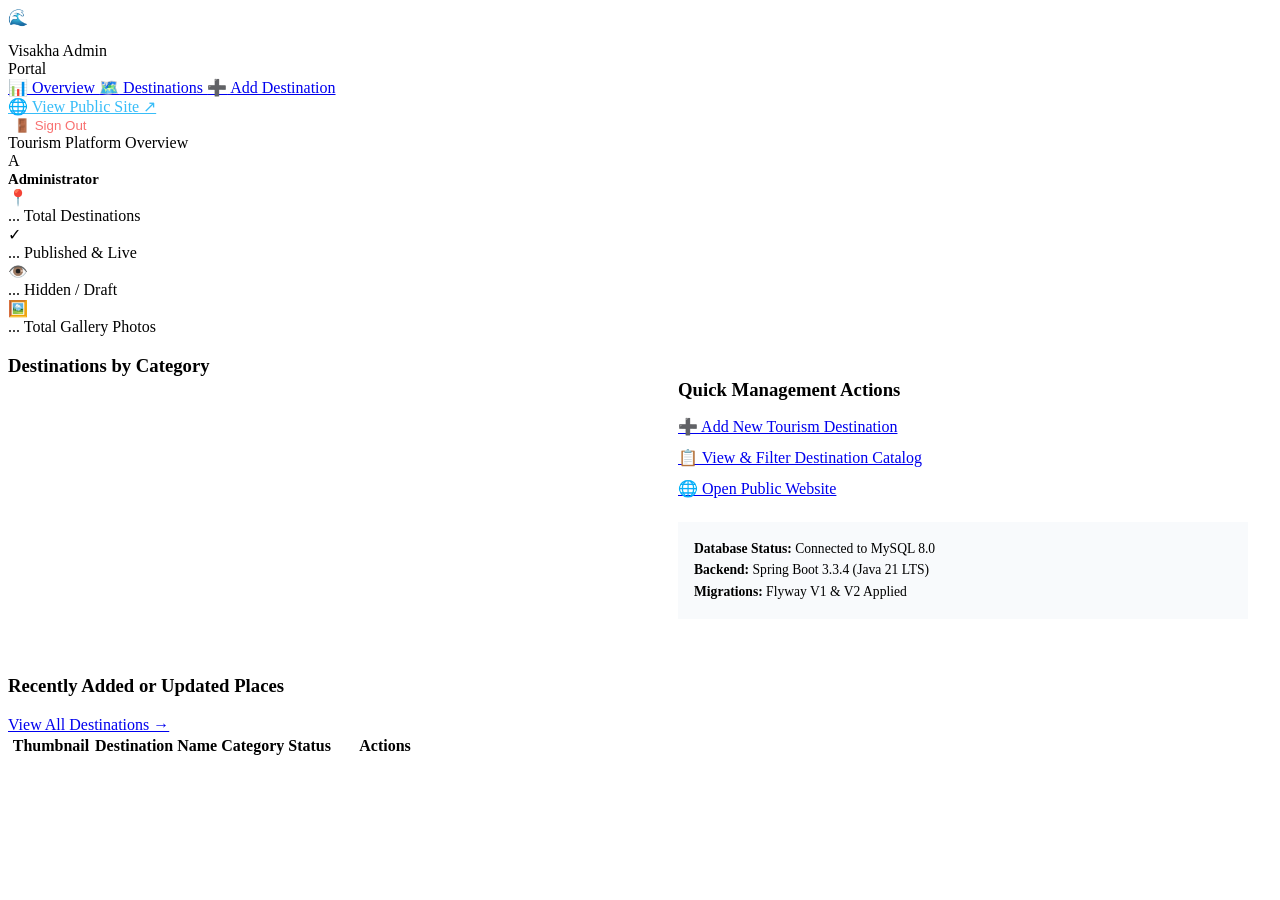
==== frontend/admin-dashboard.html @ cf16319c "feat: complete Visakha Tourism full-stack web application" ====
<!DOCTYPE html>
<html lang="en">
<head>
  <meta charset="UTF-8">
  <meta name="viewport" content="width=device-width, initial-scale=1.0">
  <title>Admin Dashboard - Visakha Tourism</title>
  <link rel="stylesheet" href="/css/styles.css">
  <link rel="stylesheet" href="/css/admin.css">
</head>
<body>

  <div class="admin-layout">
    <!-- Admin Sidebar -->
    <aside class="admin-sidebar">
      <div class="admin-sidebar-header">
        <div class="brand-icon" style="width:34px; height:34px; font-size:1rem;">🌊</div>
        <div class="admin-sidebar-logo">Visakha Admin</div>
        <span class="admin-sidebar-badge">Portal</span>
      </div>

      <nav class="admin-nav">
        <a href="/admin-dashboard.html" class="admin-nav-item active">
          <span>📊</span> Overview
        </a>
        <a href="/admin-destinations.html" class="admin-nav-item">
          <span>🗺️</span> Destinations
        </a>
        <a href="/admin-destination-form.html" class="admin-nav-item">
          <span>➕</span> Add Destination
        </a>
      </nav>

      <div class="admin-sidebar-footer">
        <a href="/index.html" target="_blank" class="admin-nav-item" style="color:#38bdf8;">
          <span>🌐</span> View Public Site ↗
        </a>
        <button id="admin-logout-btn" class="admin-nav-item" style="background:transparent; border:none; cursor:pointer; color:#f87171; text-align:left; width:100%;">
          <span>🚪</span> Sign Out
        </button>
      </div>
    </aside>

    <!-- Admin Main -->
    <main class="admin-main">
      <!-- Topbar -->
      <header class="admin-topbar">
        <div class="admin-breadcrumb">Tourism Platform Overview</div>
        <div class="admin-user-pill">
          <div class="admin-avatar">A</div>
          <span id="admin-user-name" style="font-weight:700; font-size:0.92rem;">Administrator</span>
        </div>
      </header>

      <!-- Dashboard Content -->
      <div class="admin-content">
        <!-- Stats Grid (Real metrics from MySQL) -->
        <div class="stats-grid">
          <div class="stat-card">
            <div class="stat-icon stat-icon-blue">📍</div>
            <div class="stat-info">
              <span id="stat-total-dest" class="stat-value">...</span>
              <span class="stat-label">Total Destinations</span>
            </div>
          </div>

          <div class="stat-card">
            <div class="stat-icon stat-icon-green">✓</div>
            <div class="stat-info">
              <span id="stat-published-dest" class="stat-value">...</span>
              <span class="stat-label">Published & Live</span>
            </div>
          </div>

          <div class="stat-card">
            <div class="stat-icon stat-icon-amber">👁️</div>
            <div class="stat-info">
              <span id="stat-unpublished-dest" class="stat-value">...</span>
              <span class="stat-label">Hidden / Draft</span>
            </div>
          </div>

          <div class="stat-card">
            <div class="stat-icon stat-icon-purple">🖼️</div>
            <div class="stat-info">
              <span id="stat-total-photos" class="stat-value">...</span>
              <span class="stat-label">Total Gallery Photos</span>
            </div>
          </div>
        </div>

        <!-- Two Column Grid for Category Breakdown and Quick Actions -->
        <div style="display:grid; grid-template-columns: 1fr 1fr; gap: 28px; margin-bottom: 32px;">
          <!-- Category Breakdown Card -->
          <div class="data-card">
            <div class="data-card-header">
              <h3 class="data-card-title">Destinations by Category</h3>
            </div>
            <div id="category-distribution-container" class="category-bars">
              <!-- Injected by admin.js -->
              <div class="text-center" style="padding:20px;"><span class="spinner spinner-primary"></span></div>
            </div>
          </div>

          <!-- Quick Actions & System Info Card -->
          <div class="data-card" style="padding: 24px;">
            <h3 class="data-card-title" style="margin-bottom: 16px;">Quick Management Actions</h3>
            <div style="display:flex; flex-direction:column; gap:12px;">
              <a href="/admin-destination-form.html" class="btn btn-primary" style="justify-content:flex-start;">
                <span>➕</span> Add New Tourism Destination
              </a>
              <a href="/admin-destinations.html" class="btn btn-outline" style="justify-content:flex-start;">
                <span>📋</span> View & Filter Destination Catalog
              </a>
              <a href="/destinations.html" target="_blank" class="btn btn-outline" style="justify-content:flex-start;">
                <span>🌐</span> Open Public Website
              </a>
            </div>

            <div style="margin-top:24px; padding:16px; background:#f8fafc; border-radius:var(--radius-md); border:1px solid var(--border-color); font-size:0.85rem; color:var(--text-muted); line-height:1.6;">
              <strong style="color:var(--text-main);">Database Status:</strong> Connected to MySQL 8.0<br>
              <strong style="color:var(--text-main);">Backend:</strong> Spring Boot 3.3.4 (Java 21 LTS)<br>
              <strong style="color:var(--text-main);">Migrations:</strong> Flyway V1 & V2 Applied
            </div>
          </div>
        </div>

        <!-- Recent Destinations Table -->
        <div class="data-card">
          <div class="data-card-header">
            <h3 class="data-card-title">Recently Added or Updated Places</h3>
            <a href="/admin-destinations.html" class="btn btn-sm btn-outline">View All Destinations →</a>
          </div>

          <div class="table-responsive">
            <table class="admin-table">
              <thead>
                <tr>
                  <th style="width: 80px;">Thumbnail</th>
                  <th>Destination Name</th>
                  <th>Category</th>
                  <th>Status</th>
                  <th style="width: 100px;">Actions</th>
                </tr>
              </thead>
              <tbody id="recent-destinations-tbody">
                <!-- Injected by admin.js -->
                <tr><td colspan="5" style="text-align:center; padding:30px;"><span class="spinner spinner-primary"></span></td></tr>
              </tbody>
            </table>
          </div>
        </div>
      </div>
    </main>
  </div>

  <script type="module" src="/js/admin.js"></script>
</body>
</html>
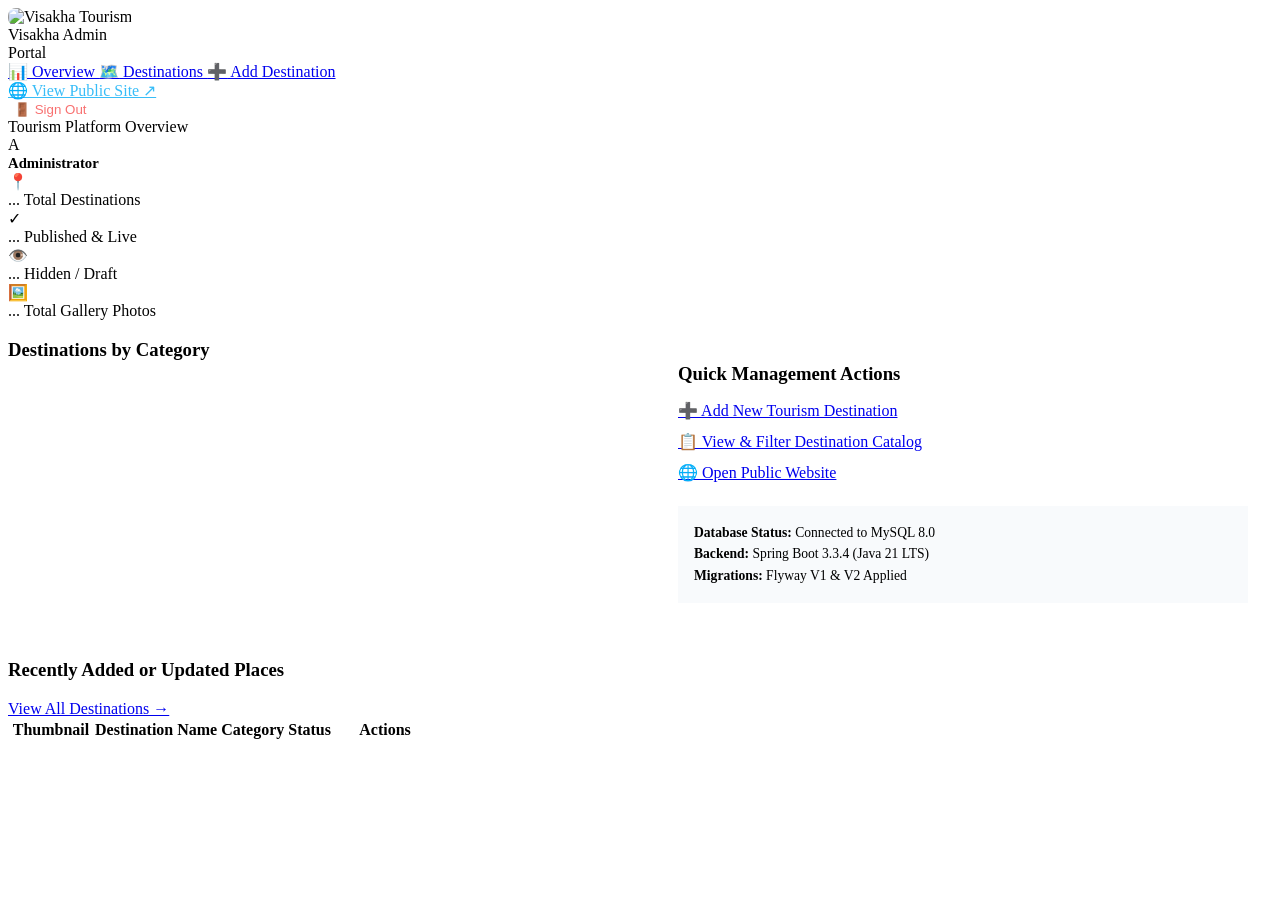
==== commit 176c7261: "feat: login-gated destination details and tour packages, Google Sign-In, category fallback, and logo" ====
--- a/frontend/admin-dashboard.html
+++ b/frontend/admin-dashboard.html
@@ -1,6 +1,18 @@
-<!DOCTYPE html>
+﻿<!DOCTYPE html>
 <html lang="en">
 <head>
+  <link rel="icon" type="image/svg+xml" href="/favicon.svg">
+  <link rel="icon" type="image/png" sizes="192x192" href="/favicon.png">
+  <link rel="icon" type="image/x-icon" href="/favicon.ico">
+  <link rel="apple-touch-icon" href="/apple-touch-icon.png">
+  <link rel="manifest" href="/manifest.json">
+  <meta name="theme-color" content="#0284c7">
+  <meta property="og:site_name" content="Visakha Tourism">
+  <meta property="og:image" content="https://visakhatourism.in/images/logo.png">
+  <meta property="og:image:width" content="512">
+  <meta property="og:image:height" content="512">
+  <meta name="twitter:card" content="summary">
+  <meta name="twitter:image" content="https://visakhatourism.in/images/logo.png">
   <meta charset="UTF-8">
   <meta name="viewport" content="width=device-width, initial-scale=1.0">
   <title>Admin Dashboard - Visakha Tourism</title>
@@ -13,7 +25,7 @@
     <!-- Admin Sidebar -->
     <aside class="admin-sidebar">
       <div class="admin-sidebar-header">
-        <div class="brand-icon" style="width:34px; height:34px; font-size:1rem;">🌊</div>
+        <img src="/images/logo.svg" alt="Visakha Tourism" style="width:34px; height:34px; border-radius:8px;">
         <div class="admin-sidebar-logo">Visakha Admin</div>
         <span class="admin-sidebar-badge">Portal</span>
       </div>
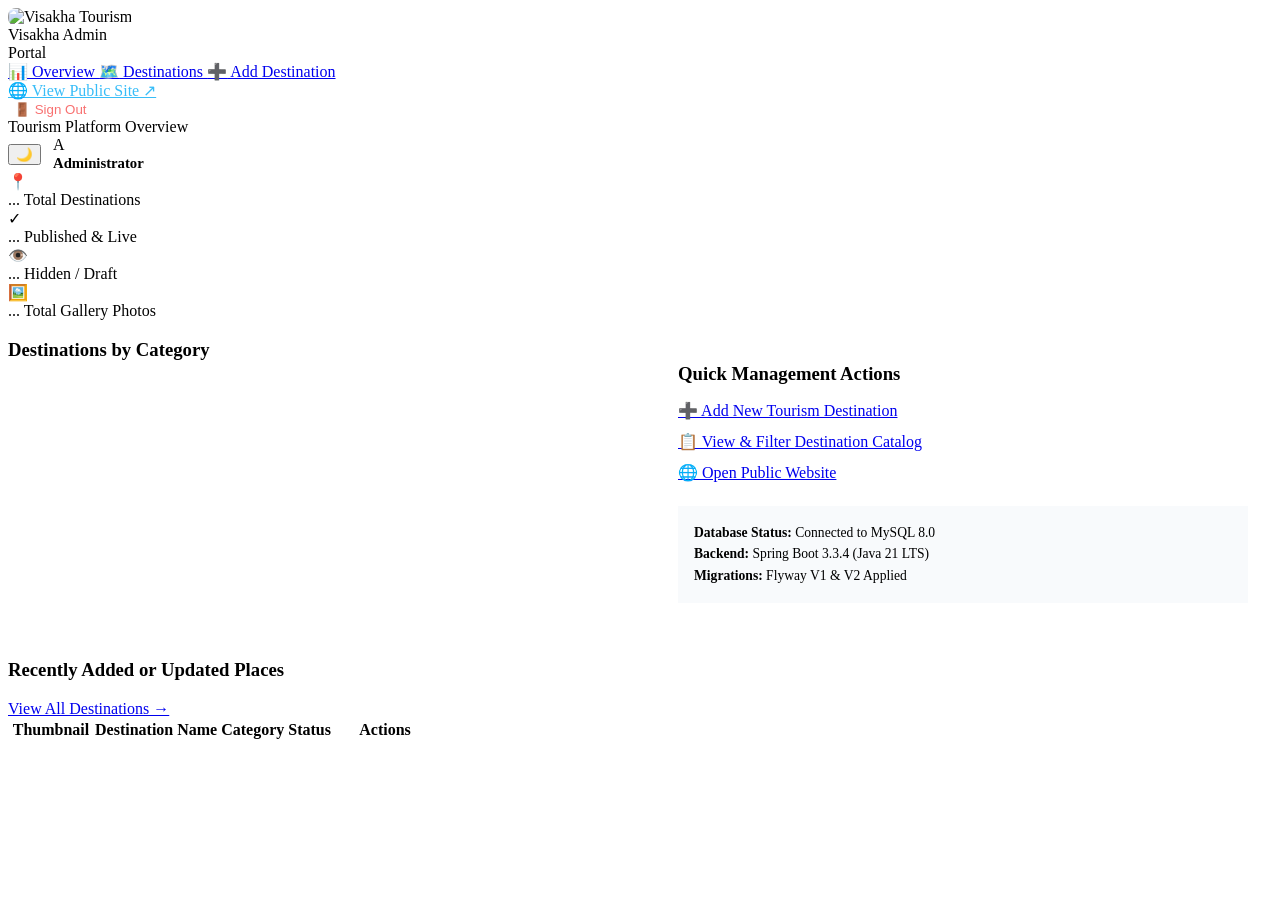
==== commit 3a436b51: "feat: implement dark theme system with persistent theme toggle button across public and admin pages" ====
--- a/frontend/admin-dashboard.html
+++ b/frontend/admin-dashboard.html
@@ -16,6 +16,16 @@
   <meta charset="UTF-8">
   <meta name="viewport" content="width=device-width, initial-scale=1.0">
   <title>Admin Dashboard - Visakha Tourism</title>
+    <script>
+    (function() {
+      try {
+        var saved = localStorage.getItem('vt_theme');
+        var prefersDark = window.matchMedia && window.matchMedia('(prefers-color-scheme: dark)').matches;
+        var theme = saved || (prefersDark ? 'dark' : 'light');
+        document.documentElement.setAttribute('data-theme', theme);
+      } catch (e) {}
+    })();
+  </script>
   <link rel="stylesheet" href="/css/styles.css">
   <link rel="stylesheet" href="/css/admin.css">
 </head>
@@ -57,9 +67,14 @@
       <!-- Topbar -->
       <header class="admin-topbar">
         <div class="admin-breadcrumb">Tourism Platform Overview</div>
-        <div class="admin-user-pill">
-          <div class="admin-avatar">A</div>
-          <span id="admin-user-name" style="font-weight:700; font-size:0.92rem;">Administrator</span>
+        <div style="display:flex; align-items:center; gap:12px;">
+          <button class="theme-toggle-btn" id="admin-theme-toggle-btn" type="button" aria-label="Toggle Dark/Light Mode" title="Toggle Dark/Light Mode">
+            <span class="theme-icon">&#x1F319;</span>
+          </button>
+          <div class="admin-user-pill">
+            <div class="admin-avatar">A</div>
+            <span id="admin-user-name" style="font-weight:700; font-size:0.92rem;">Administrator</span>
+          </div>
         </div>
       </header>
 
@@ -166,5 +181,6 @@
   </div>
 
   <script type="module" src="/js/admin.js"></script>
+  <script type="module" src="/js/theme.js"></script>
 </body>
 </html>
